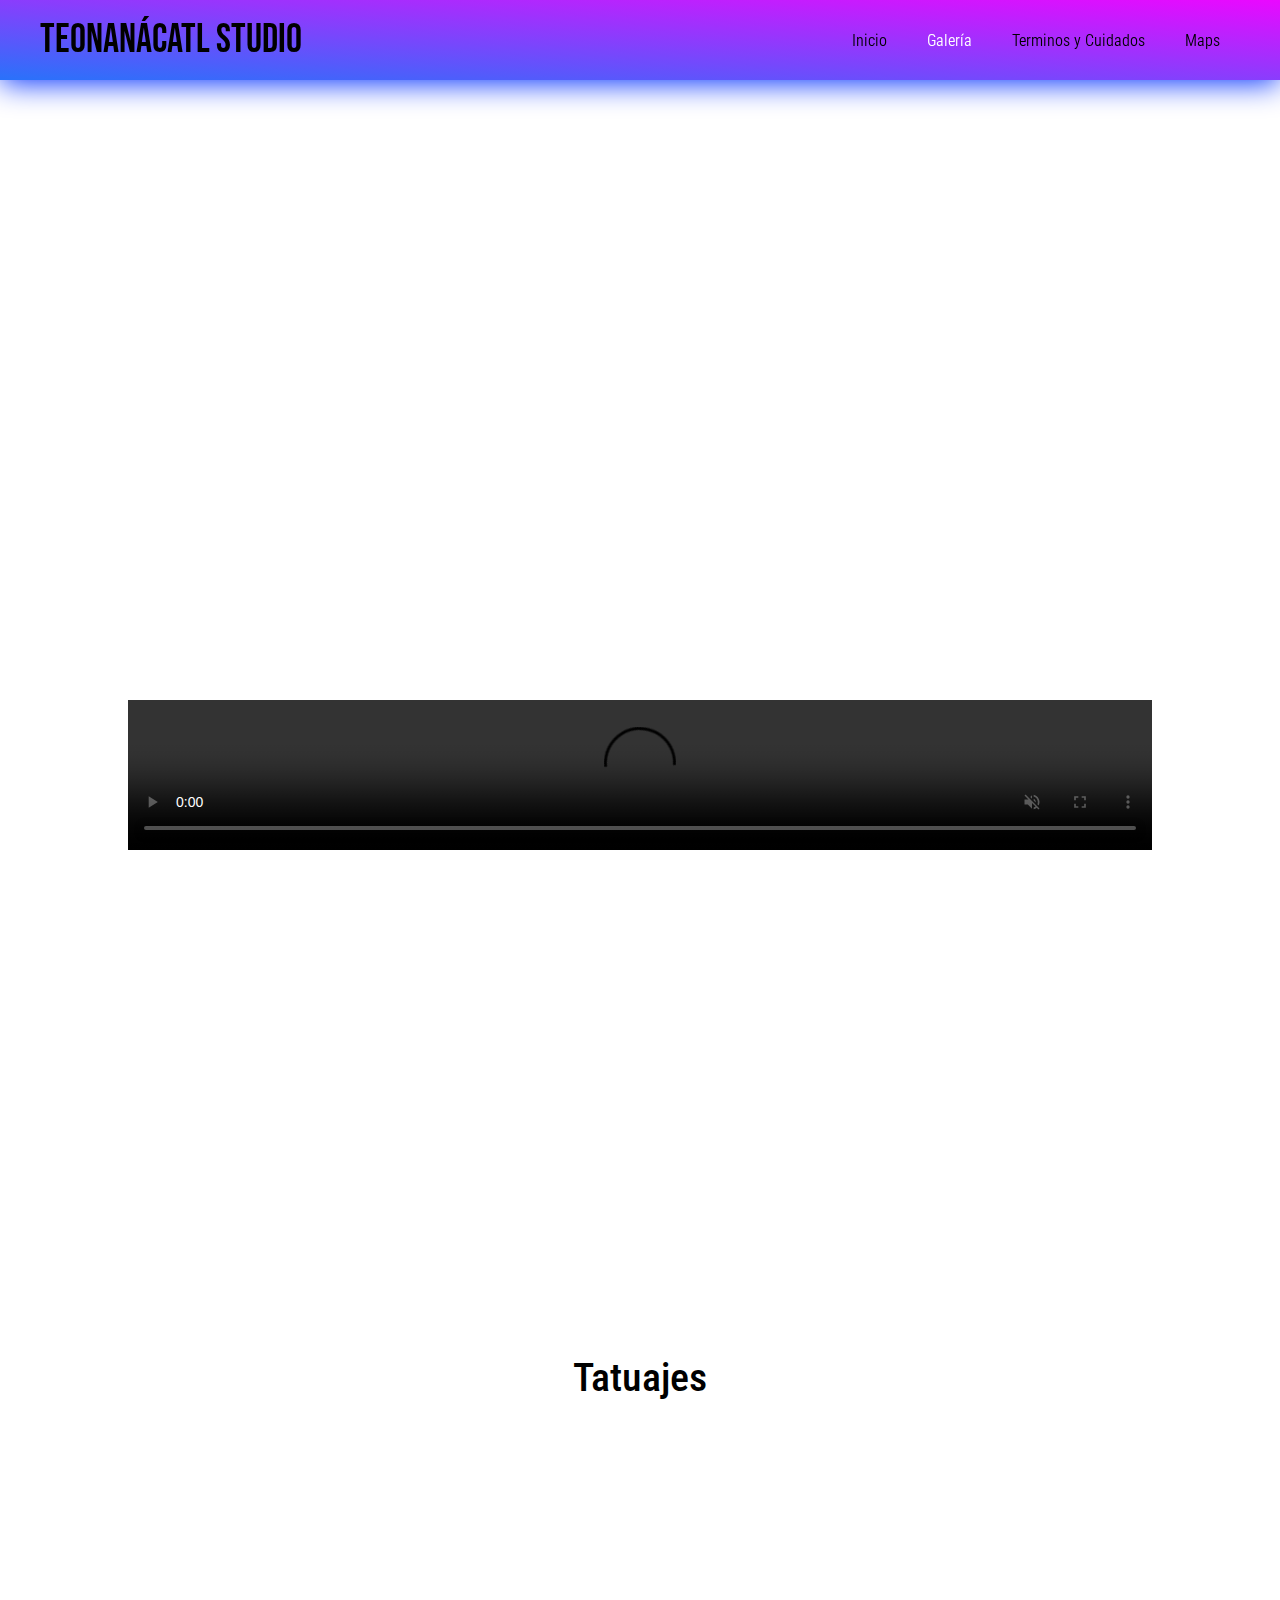
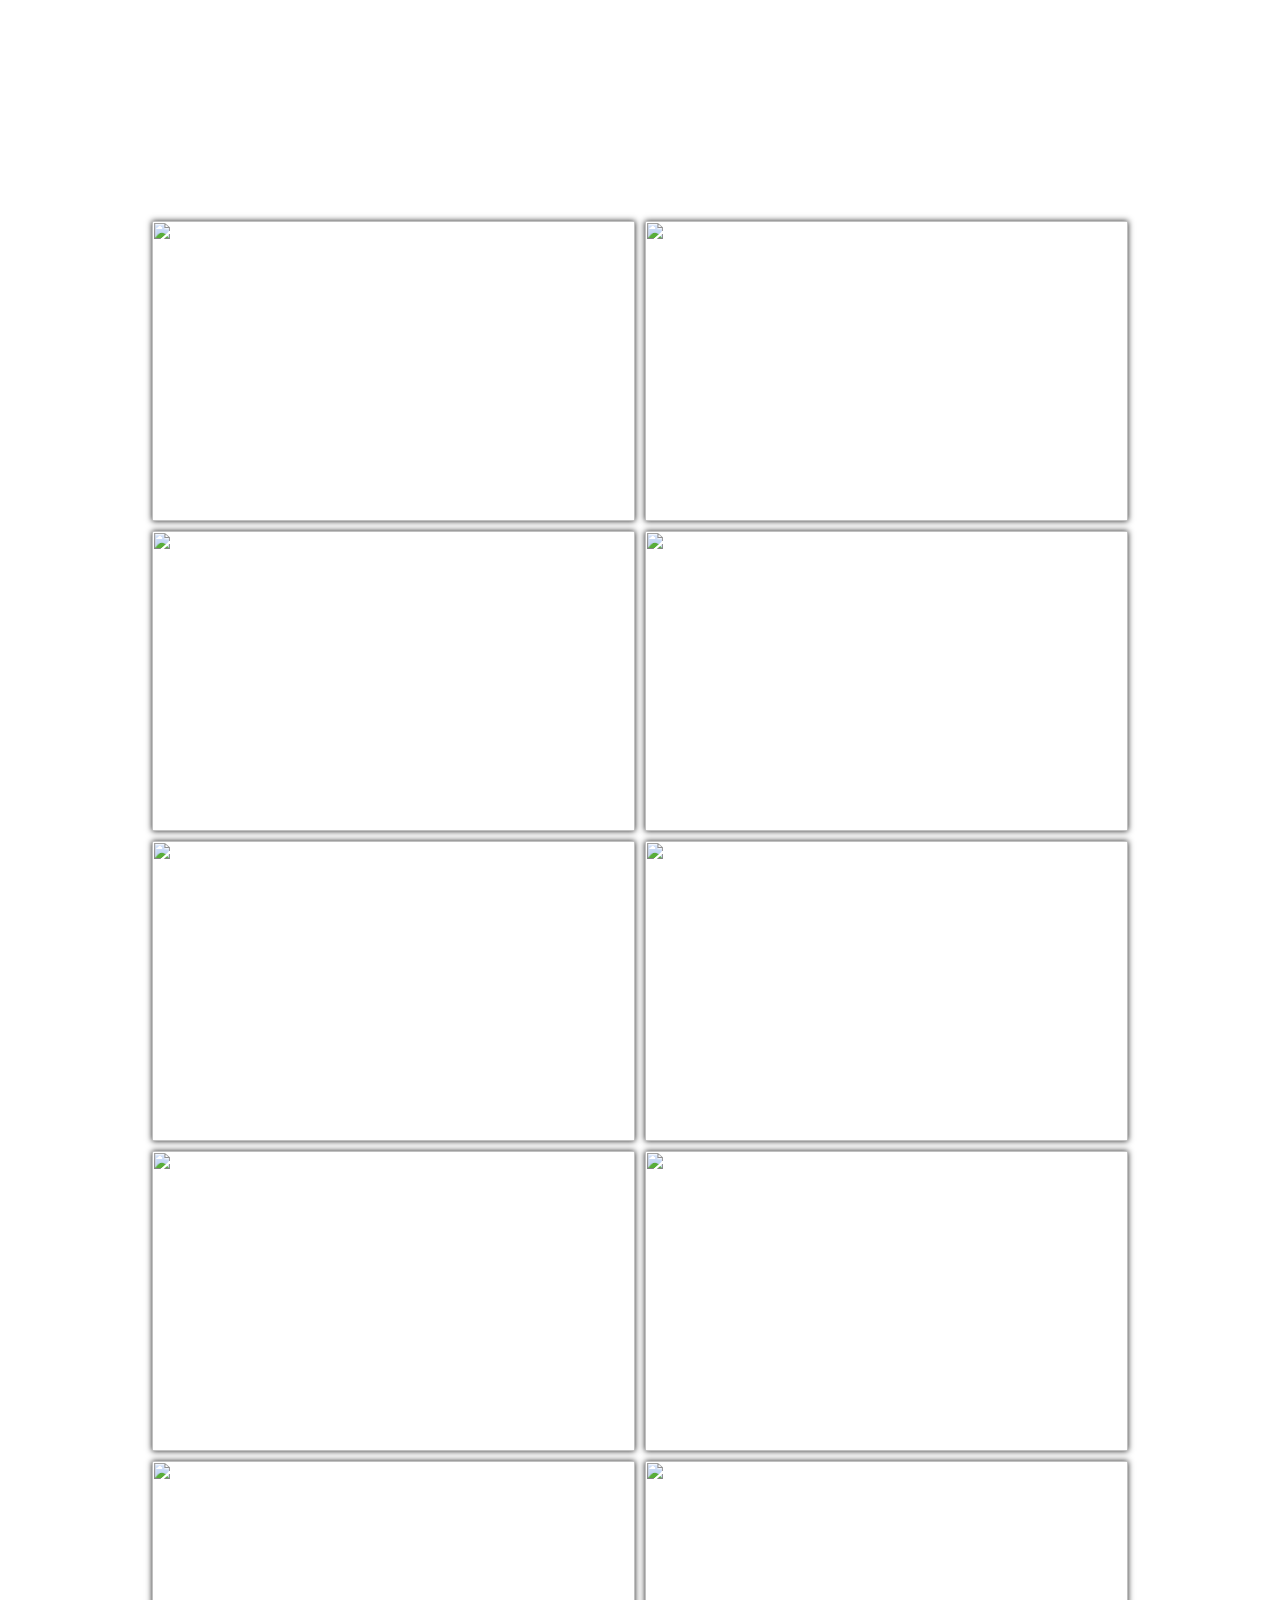
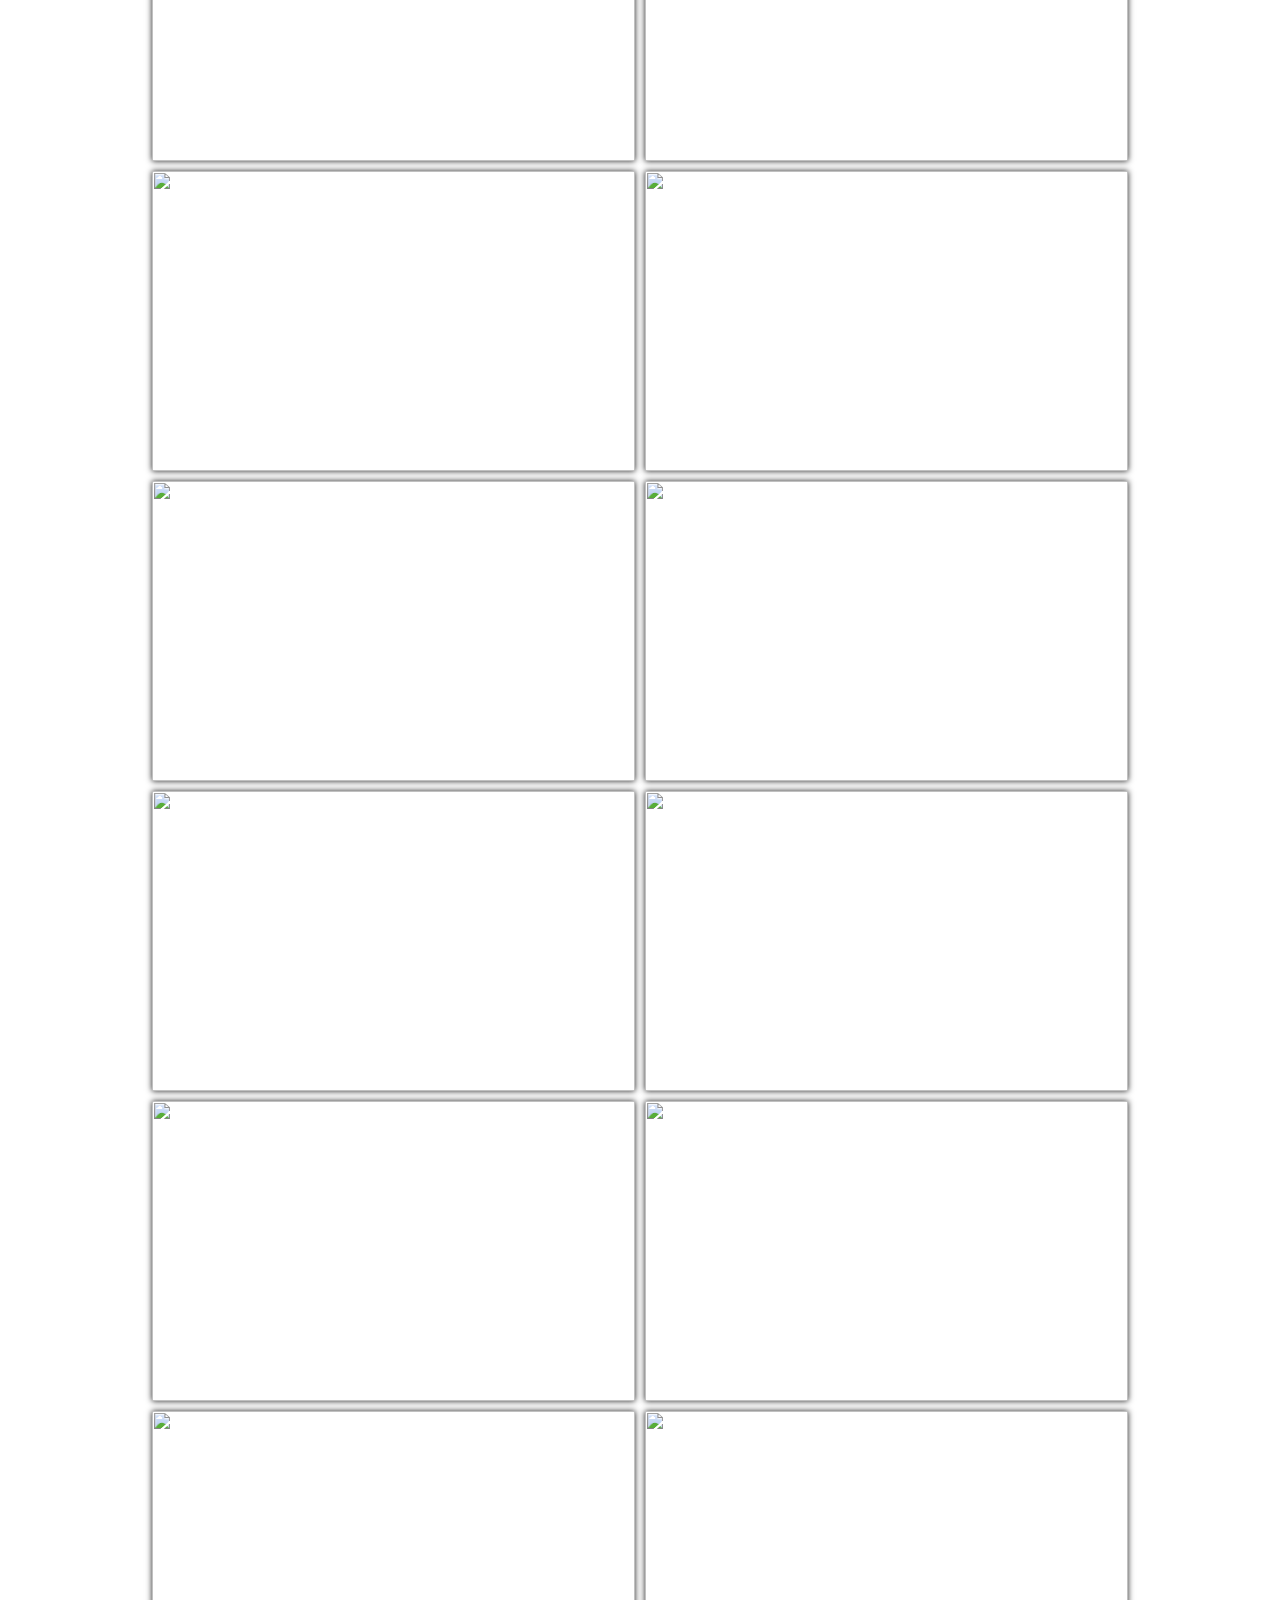
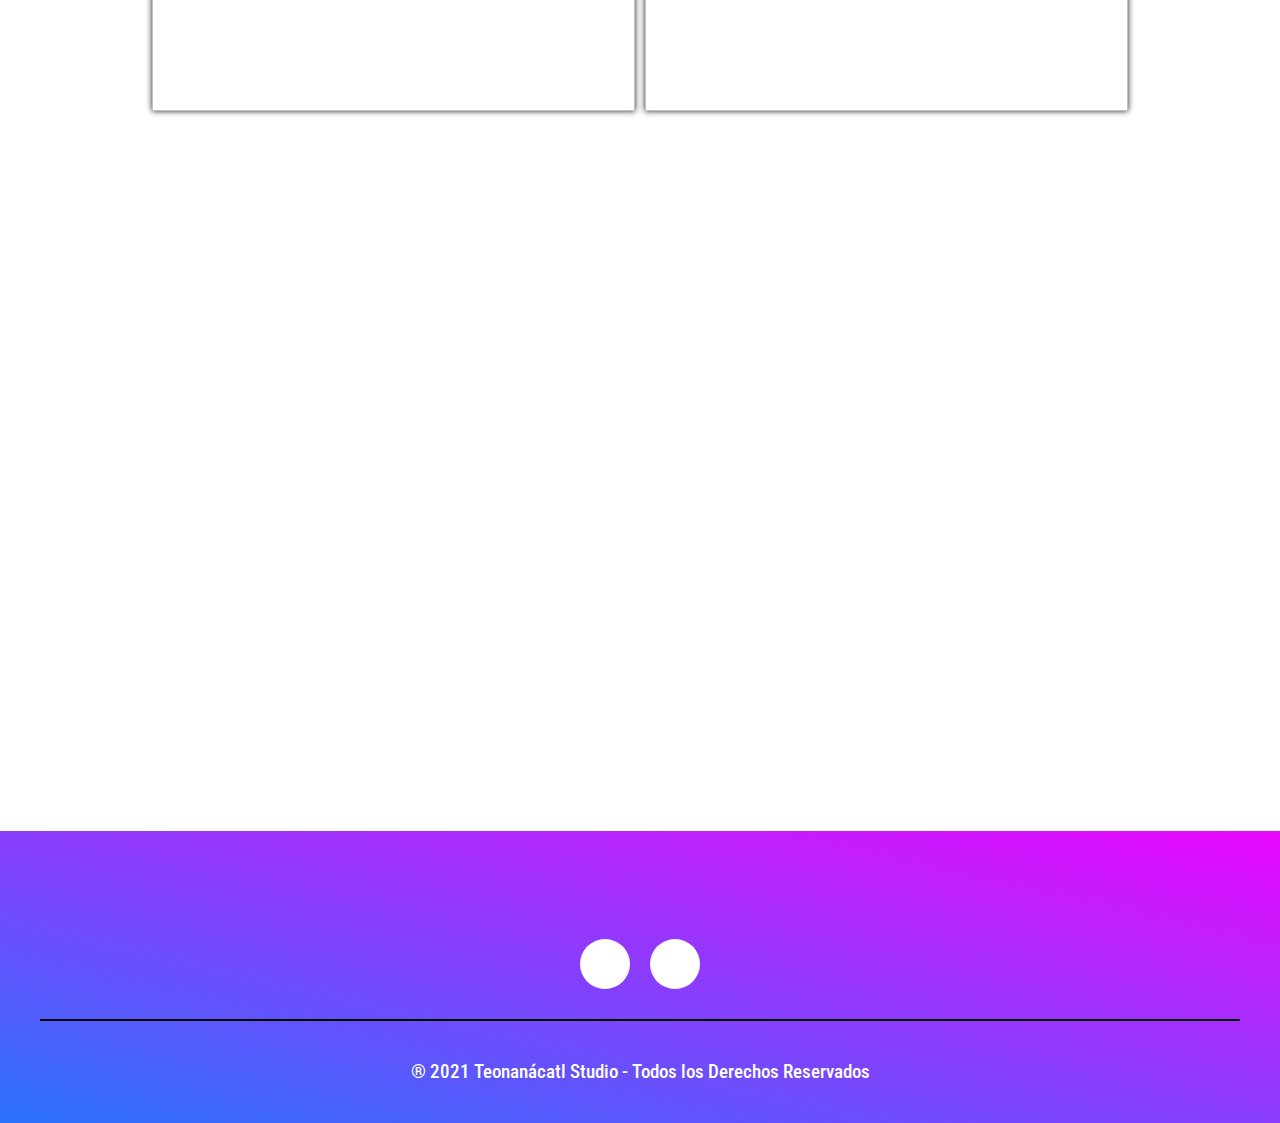
==== Galería.html @ 6868cfb7 "Add files via upload" ====
<!DOCTYPE html>
<html lang="es-mx">
<head>
    <meta charset="UTF-8">
    <meta http-equiv="X-UA-Compatible" content="IE=edge">
    <title>Galería & Procedimientos | Teonanácatl Studio</title>
    <meta name="viewport" content="width=device-width, user-scalable=no, initial-scale=1.0, maximum-scale=1.0, minimum-scale=1.0">
    <script src="https://kit.fontawesome.com/b86ec94b87.js" crossorigin="anonymous"></script>
    <link rel="stylesheet" href="stylesgalery.css">
    <link rel="shortcut icon" href="img/icono.png" type="image/x-icon">
</head>
<body>
<!---Header - menu-->
     <header> 
            
        <div class="header-content">
        
            <div class="logo">
                <a href="index.html"><h1>Teonanácatl Studio</h1></a>
            </div>
            
            <div class="menu">
                
                <nav>
                    <input type="checkbox" id="check">
                    <label for="check" class="checkbtn">
                        <i class="fas fa-bars"></i>
                    </label>                   
                    <ul>
                        <li class="menu-selected"><a href="index.html"> <i class="fas fa-home"></i>Inicio</a></li>
                        <li><a href="Galería.html" class="text-menu-selected"> <i class="far fa-images"></i>Galería</a></li>
                        <li><a href="Terminos.html"> <i class="far fa-newspaper"></i>Terminos y Cuidados</a></li>
                        <li><a href="https://www.google.com/maps/dir/?api=1&destination=19.387002%2C-99.2083389&fbclid=IwAR0-BwyJVuoUsV3H5qpjKBLoffNWiyGrTszZbCGhp0_-Br0TeuQm_73ORQM"> <i class="fas fa-map"></i>Maps</a></li>
                    </ul>    
                </nav>
            </div>
        
        </div>  

    </header>
<!--Portada - menu--> 
    <div class="container-cover">
        <div class="container-info-cover">
            <h2>Nuestros Trabajos</h2>
             <p>Podrás encontrar tatuajes y perforaciones hechos por nosotros, así como tambien vídeos de dichos procedimientos.</p>
        </div>
    </div>

<!--Galería-->
<section class="main">
    <div>
        <video autoplay controls loop muted>
           <source src="videos/Tatuajes Promo.mp4" type="video/mp4">
           Su navegador no puede reproducir este formato de video.
        </video>
    </div>
</section>

<!--Tatuajes-->
<div class="container-tattoo">  
<h2>Tatuajes</h2>
</div>
<section class="galería">
        <a href="#image1">
            <img src="img/tattoo1.jpg" alt="">
        </a>
        <a href="#image2">
            <img src="img/tattoo2.jpg" alt="">
        </a>
        <a href="#image3">
            <img src="img/tattoo3.jpg" alt="">
        </a>
        <a href="#image4">
            <img src="img/tattoo4.jpg" alt="">
        </a>
        <a href="#image5">
            <img src="img/tattoo5.jpg" alt="">
        </a>
        <a href="#image6">
            <img src="img/tattoo6.jpg" alt="">
        </a>
        <a href="#image7">
            <img src="img/tattoo7.jpg" alt="">
        </a>
        <a href="#image8">
            <img src="img/tattoo8.jpg" alt="">
        </a>
        <a href="#image9">
            <img src="img/tattoo9.jpg" alt="">
        </a>
        <a href="#image10">
            <img src="img/tattoo10.jpg" alt="">
        </a>
        <a href="#image11">
            <img src="img/tattoo11.jpg" alt="">
        </a>
        <a href="#image12">
            <img src="img/tattoo12.jpg" alt="">
        </a>
        <a href="#image13">
            <img src="img/tattoo13.jpg" alt="">
        </a>
        <a href="#image14">
            <img src="img/tattoo14.jpg" alt="">
        </a>
        <a href="#image15">
            <img src="img/tattoo15.jpg" alt="">
        </a>
        <a href="#image16">
            <img src="img/tattoo16.jpg" alt="">
        </a>
        <a href="#image17">
            <img src="img/tattoo17.jpg" alt="">
        </a>
        <a href="#image18">
            <img src="img/tattoo18.jpg" alt="">
        </a>
        <a href="#image19">
            <img src="img/tattoo19.jpg" alt="">
        </a>
        <a href="#image20">
            <img src="img/tattoo20.jpg" alt="">
        </a>
    </section>

    <article class="light-box" id="image1">
        <a href="#image20" class="next"><i class="fas fa-arrow-left"></i></a>
        <img src="img/tattoo1.jpg" alt="">
        <a href="#image2" class="next"><i class="fas fa-arrow-right"></i></a>
        <a href="#" class="close">x</a>
        <h2>Alejandro Carranza</h2>
    </article>

    <article class="light-box" id="image2">
        <a href="#image1" class="next"><i class="fas fa-arrow-left"></i></a>
        <img src="img/tattoo2.jpg" alt="">
        <a href="#image3" class="next"><i class="fas fa-arrow-right"></i></a>
        <a href="#" class="close">x</a>
        <h2>Alejandro Carranza</h2>
    </article>

    <article class="light-box" id="image3">
        <a href="#image2" class="next"><i class="fas fa-arrow-left"></i></a>
        <img src="img/tattoo3.jpg" alt="">
        <a href="#image4" class="next"><i class="fas fa-arrow-right"></i></a>
        <a href="#" class="close">x</a>
        <h2>Alejandro Carranza</h2>
    </article>

    <article class="light-box" id="image4">
        <a href="#image3" class="next"><i class="fas fa-arrow-left"></i></a>
        <img src="img/tattoo4.jpg" alt="">
        <a href="#image5" class="next"><i class="fas fa-arrow-right"></i></a>
        <a href="#" class="close">x</a>
        <h2>Monica Nieto</h2>
    </article>

    <article class="light-box" id="image5">
        <a href="#image4" class="next"><i class="fas fa-arrow-left"></i></a>
        <img src="img/tattoo5.jpg" alt="">
        <a href="#image6" class="next"><i class="fas fa-arrow-right"></i></a>
        <a href="#" class="close">x</a>
        <h2>Monica Nieto</h2>
    </article>

    <article class="light-box" id="image6">
        <a href="#image5" class="next"><i class="fas fa-arrow-left"></i></a>
        <img src="img/tattoo6.jpg" alt="">
        <a href="#image7" class="next"><i class="fas fa-arrow-right"></i></a>
        <a href="#" class="close">x</a>
        <h2>Monica Nieto</h2>
    </article>

    <article class="light-box" id="image7">
        <a href="#image6" class="next"><i class="fas fa-arrow-left"></i></a>
        <img src="img/tattoo7.jpg" alt="">
        <a href="#image8" class="next"><i class="fas fa-arrow-right"></i></a>
        <a href="#" class="close">x</a>
        <h2>Monica Nieto</h2>
    </article>

    <article class="light-box" id="image8">
        <a href="#image7" class="next"><i class="fas fa-arrow-left"></i></a>
        <img src="img/tattoo8.jpg" alt="">
        <a href="#image9" class="next"><i class="fas fa-arrow-right"></i></a>
        <a href="#" class="close">x</a>
        <h2>Alejandro Carranza</h2>
    </article>

    <article class="light-box" id="image9">
        <a href="#image8" class="next"><i class="fas fa-arrow-left"></i></a>
        <img src="img/tattoo9.jpg" alt="">
        <a href="#image10" class="next"><i class="fas fa-arrow-right"></i></a>
        <a href="#" class="close">x</a>
        <h2>Alejandro Carranza</h2>
    </article>
    
    <article class="light-box" id="image10">
        <a href="#image9" class="next"><i class="fas fa-arrow-left"></i></a>
        <img src="img/tattoo10.jpg" alt="">
        <a href="#image11" class="next"><i class="fas fa-arrow-right"></i></a>
        <a href="#" class="close">x</a>
        <h2>Alejandro Carranza</h2>
    </article>

    <article class="light-box" id="image11">
        <a href="#image10" class="next"><i class="fas fa-arrow-left"></i></a>
        <img src="img/tattoo11.jpg" alt="">
        <a href="#image12" class="next"><i class="fas fa-arrow-right"></i></a>
        <a href="#" class="close">x</a>
        <h2>Alejandro Carranza</h2>
    </article>

    <article class="light-box" id="image12">
        <a href="#image11" class="next"><i class="fas fa-arrow-left"></i></a>
        <img src="img/tattoo12.jpg" alt="">
        <a href="#image13" class="next"><i class="fas fa-arrow-right"></i></a>
        <a href="#" class="close">x</a>
        <h2>Alejandro Carranza</h2>
    </article>

    <article class="light-box" id="image13">
        <a href="#image12" class="next"><i class="fas fa-arrow-left"></i></a>
        <img src="img/tattoo13.jpg" alt="">
        <a href="#image14" class="next"><i class="fas fa-arrow-right"></i></a>
        <a href="#" class="close">x</a>
        <h2>Alejandro Carranza</h2>
    </article>

    <article class="light-box" id="image14">
        <a href="#image13" class="next"><i class="fas fa-arrow-left"></i></a>
        <img src="img/tattoo14.jpg" alt="">
        <a href="#image15" class="next"><i class="fas fa-arrow-right"></i></a>
        <a href="#" class="close">x</a>
        <h2>Alejandro Carranza</h2>
    </article>

    <article class="light-box" id="image15">
        <a href="#image14" class="next"><i class="fas fa-arrow-left"></i></a>
        <img src="img/tattoo15.jpg" alt="">
        <a href="#image16" class="next"><i class="fas fa-arrow-right"></i></a>
        <a href="#" class="close">x</a>
        <h2>Alejandro Carranza</h2>
    </article>

    <article class="light-box" id="image16">
        <a href="#image15" class="next"><i class="fas fa-arrow-left"></i></a>
        <img src="img/tattoo16.jpg" alt="">
        <a href="#image17" class="next"><i class="fas fa-arrow-right"></i></a>
        <a href="#" class="close">x</a>
        <h2>Alejandro Carranza</h2>
    </article>

    <article class="light-box" id="image17">
        <a href="#image16" class="next"><i class="fas fa-arrow-left"></i></a>
        <img src="img/tattoo17.jpg" alt="">
        <a href="#image18" class="next"><i class="fas fa-arrow-right"></i></a>
        <a href="#" class="close">x</a>
        <h2>Alejandro Carranza</h2>
    </article>

    <article class="light-box" id="image18">
        <a href="#image17" class="next"><i class="fas fa-arrow-left"></i></a>
        <img src="img/tattoo18.jpg" alt="">
        <a href="#image19" class="next"><i class="fas fa-arrow-right"></i></a>
        <a href="#" class="close">x</a>
        <h2>Alejandro Carranza</h2>
    </article>

    <article class="light-box" id="image19">
        <a href="#image18" class="next"><i class="fas fa-arrow-left"></i></a>
        <img src="img/tattoo19.jpg" alt="">
        <a href="#image20" class="next"><i class="fas fa-arrow-right"></i></a>
        <a href="#" class="close">x</a>
        <h2>Alejandro Carranza</h2>
    </article>

    <article class="light-box" id="image20">
        <a href="#image19" class="next"><i class="fas fa-arrow-left"></i></a>
        <img src="img/tattoo20.jpg" alt="">
        <a href="#image1" class="next"><i class="fas fa-arrow-right"></i></a>
        <a href="#" class="close">x</a>
        <h2>Alejandro Carranza</h2>
    </article>

<!--Perforaciones-->
    <div class="container-perforaciones">






</div>




    











<!--Footer-->
    <div class="container-footer">
         
        <footer>
             <div class="logo-footer">
                 <img src="img/icono.png" alt="">
             </div>
             <div class="pagos-footer">
                 <img src="img/visa.png" alt="">
                 <img src="img/mastercard.png" alt="">
                 <img src="img/american.png" alt="">
             </div>

             <div class="redes-footer">
                  <a href="https://www.facebook.com/teonanacatltattoostudio"><i class="fab fa-facebook icon-redes-footer"></i></a>
                  <a href="https://www.instagram.com/teonanacatl.tattoo/?utm_source=qr"><i class="fab fa-instagram icon-redes-footer"></i></a>
             </div>
             
             <hr>
             <h3>® 2021 Teonanácatl Studio - Todos los Derechos Reservados</h3>

        </footer>
</body>
</html>
---- stylesgalery.css ----
@import url('https://fonts.googleapis.com/css2?family=Roboto+Condensed:wght@300&display=swap');
@import url('https://fonts.googleapis.com/css2?family=Bebas+Neue&display=swap');


h1{
  font-family: 'Bebas Neue'; 
  font-size: 250%; 
  text-align: justify left;
  color: rgb(0, 0, 0);
  font-weight: 400;
}

*{
    margin: 0;
    padding: 0%;
    box-sizing: border-box;
    text-decoration: none;
    font-family: 'Roboto Condensed', sans-serif;
}

header{
    position: fixed;
    top: 0%;
    left: 0%;
    width: 100%;
    height: 80px;
    background: linear-gradient(to top right, rgb(41, 114, 250), rgb(234, 8, 255));
    box-shadow: 0 4px 30px -1px rgb(0, 47, 255);
    z-index: 2;
}


.header-content{
  max-width: 1200px;
  margin: auto;
  display: flex;
  justify-content: space-between;
}

.logo{
  height: 80px;
  display: flex;
  justify-content: center;
  align-items: center;
}

.menu{
  height: 80px; 
}

.menu nav{
  height: 100%;
}

.menu nav ul{
  height: 100%;
  display: flex;
  list-style: none;
}

.menu nav ul li{
  height: 100%;
  margin: 0px 20px;
  display: flex;
  justify-content: center;
  align-items: center;
  position: relative;
}


.menu-selected:before{
  content:´´;
  width: 100%;
  height: 4px;
  background:rgb(65, 7, 226);
  position: absolute;
  top: 0;
  left: 0;
}

.menu nav ul li a{
  color:#000000;
  transition: color 200ms;
  font-family:'Roboto Condensed'sans-serif ;
  font-weight: 350; 
}

.menu nav ul li a:hover{
  color: rgb(165, 165, 165);
}

.menu .text-menu-selected{
  color:rgb(255, 255, 255);
}

.menu nav ul li a i{
  display: none;
}

.checkbtn{
  font-size: 20px;
  color: #000000;
  float: right;
  line-height: 80px;
  margin-right: 40px;
  cursor: pointer;
  display: none;
}

#check{
  display: none;
}



/*Portada*/

.container-cover{
  width: 100%;
  height: 500px; ;
  position: relative;
  top: 80px;
  background-image:url(img/tatuando.jpg);
  background-position: center;
  background-size: cover;
  background-repeat: no-repeat;
}

.container-cover:before{
 content:´´;
  width: 100%;
  height: 100%;
  position: absolute;
  top: 0;
  left: 0;
}

.container-info-cover{
  max-width: 800px;
  height: 500px;
  margin: auto;
  text-align: center;
  display: flex;
  flex-direction: column;
  justify-content: center;
  align-items: center;
}
.container-info-cover h2{
  font-size: 250%;
  font-weight: 450;
  color: white;
  margin-bottom: 20px;
  font-family: 'Roboto Condensed', sans-serif;
  justify-content: center;
}

.container-info-cover p{
  color:#fff;
  font-size: 20px;
  font-weight: 300;
  font-family: 'Roboto Condensed', sans-serif;
}


/*Galeria*/

.container-tattoo h2{
  margin-top: 500px;
  margin-bottom: 300px;
  font-weight: 500;
  font-size: 40px;
  text-align:center;
  text-justify: center;
}
.main{
  width: 80%;
  margin: auto;
}

video{
  width: 100%;
  margin-top: 200px;
}

.galería{
  display: grid;
  grid-template-columns: repeat(auto-fit, minmax(350px, 1fr));
  width: 95%;
  margin: auto;
  grid-gap: 10px;
  padding: 120px ;
  overflow: hidden;
}


.galería img{
  width: 100%;
  vertical-align: top;
  height: 300px;
  object-fit: cover;
  transition: transform 0.5s;
}


.galería > a{
  display: block;
  position: relative;
  overflow: hidden;
  box-shadow: 0 0 6px rgba(0, 0, 0, 0.87);
}

.galería a:hover img{
 filter: blur(5px);
 transform: rotate(10deg) scale(1.3);
}

.light-box{
  position: fixed;
  top: 0;
  left: 0;
  background: rgba(0, 0, 0, 0.753);
  transition: transform .3s ease-in-out;
  width: 100%;
  height: 100vh;
  z-index: 1000;
  display: flex;
  justify-content: center;
  align-items: center;
  transform: scale(0);
}

.light-box img{
  size: 100vh;
  max-height: 100%;
  
}

.light-box h2{
  text-align: center;
  color: #fff;
  text-justify: center;
  font-weight: 50;
  margin-top: 550px;
}
.light-box:target{
  transform: scale(1);
}

.close{
  display: block;
  position: absolute;
  top: 40px;
  right: 40px;
  background: red;
  color: #fff;
  text-decoration: none;
  width: 40px;
  height: 40px;
  text-align: center;
  line-height: 40px;
  border-radius: 60%;
}

.next{
  display: block;
  background:black;
  color: #fff;
  height: 30px;
  width: 30px;
  line-height: 30px;
  text-decoration: none;
  text-align: center; 
}

@media screen and (max-width:400px){
  .galería{
       grid-template-columns: repeat(auto-fit, minmax(200px, 1fr));
  }
}

.close{
  top: 20px;
  right: 20px;
}

/*Footer*/

.container-footer{
  width:100%;
  padding:40px 0;
  background: linear-gradient(to top right, rgb(41, 114, 250), rgb(234, 8, 255));
  margin-top: 600px;
}

.container-footer footer{
  max-width: 1200px;
  margin: auto;
}

.container-footer footer .logo-footer{
  text-align: center; 
}

.container-footer footer .logo-footer img{
  width: 100px;
}

.container-footer footer .pagos-footer{
  text-align: center; 
}


.container-footer footer .pagos-footer img{
  width: 100px;
  justify-content: center;
  align-items: center; 
}


.container-footer footer .redes-footer{
  display: flex;
  justify-content: center;
  margin-top: 20px;
}

.container-footer footer .redes-footer .icon-redes-footer{
  font-size: 30px;
  margin: 10px;
  background: rgb(255, 255, 255);
  width: 50px;
  height: 50px;
  display: flex;
  justify-content: center;
  align-items: center;
  border-radius: 100%;
  color: #000000;
}

footer .redes-footer .fa-facebook:hover{
  background: #41579A;
  color: #fff;
}

footer .redes-footer .fa-instagram:hover{
  background: linear-gradient(to top right, #FCDE30, #E9712A, #D2313B, #AE4198, #7540A1, #5443A8);
  color: #fff;
}

.container-footer footer hr{
  margin-top: 20px;
  border: none;
  height: 2px;
  background: rgb(0, 0, 0);
}

.container-footer h3{
  text-align: center;
  margin-top: 40px;
  color: #fff;
  font-weight: 500;
}









/* Responsive Design*/
@media screen and (max-width: 1220px){

  .header-content,
  .container-footer footer{
    width: 100%;
    padding: 0 20px;
    font-size: 10px;
    
  }
  
  section{
    padding: 0px; 
    width: 100%;
  }
  
  section article h2{
    width: 100%;
    font-size: 30px;
  }
  
  section article p{
    width: 100%;
    font-size: 25px;
  }
  
  section article ul li{
    width: 100%;
    font-size: 20px;
  }
  
  section article .button{
    width: 100%;
    font-size: 20px;
  }
  
  }
  
  
  
  @media screen and (max-width: 800px){
  section{
    padding: 0px; 
    width: 100%;
  }
    
  section article h2{
    width: 100%;
    font-size: 30px;
  }
    
  section article p{
    width: 100%;
    font-size: 20px;
  }
   
  section article ul li{
    width: 100%;
    font-size: 20px;
  }
  
  }
  
  
  @media screen and (max-width: 759px){
  
  section{
    padding: 0px; 
    width: 100%;
  }
  
  section article h2{
    width: 100%;
    font-size: 30px;
  }
  
  section article p{
    width: 100%;
    font-size: 20px;
  }
    
  section article ul li{
    width: 100%;
    font-size: 20px;
  }
  
  .checkbtn{
    display: block;
  }

.menu ul{
  position: fixed;
  width: 60%;
  height: 100vh;
  background: linear-gradient(to top right, rgba(41, 114, 250, 0.700), rgb(234, 8, 255, 0.700));
  top: 80px;
  left: -100%;
  text-align: center;
  transition: all 0.5s;
}
  
.menu nav ul{
  flex-direction: column;
}

.menu nav ul li{
  max-width: 200px;
  height: 50px;
  justify-content: flex-start;

}

.menu nav ul li a{
  margin-top: 80px;
  color: rgb(0, 0, 0);
  font-size: 20px;
  margin-bottom: 40px;
  font-weight: 800;
}

.menu nav ul li a i{
  width: 20px;
  display: inline-block;
  margin-right: 10px;
  color: rgb(0, 0, 0);
}

.menu li a:hover, li a.active{
  background: none;
  color: red;
}

#check:checked ~ ul{
  left: 0;

}



}
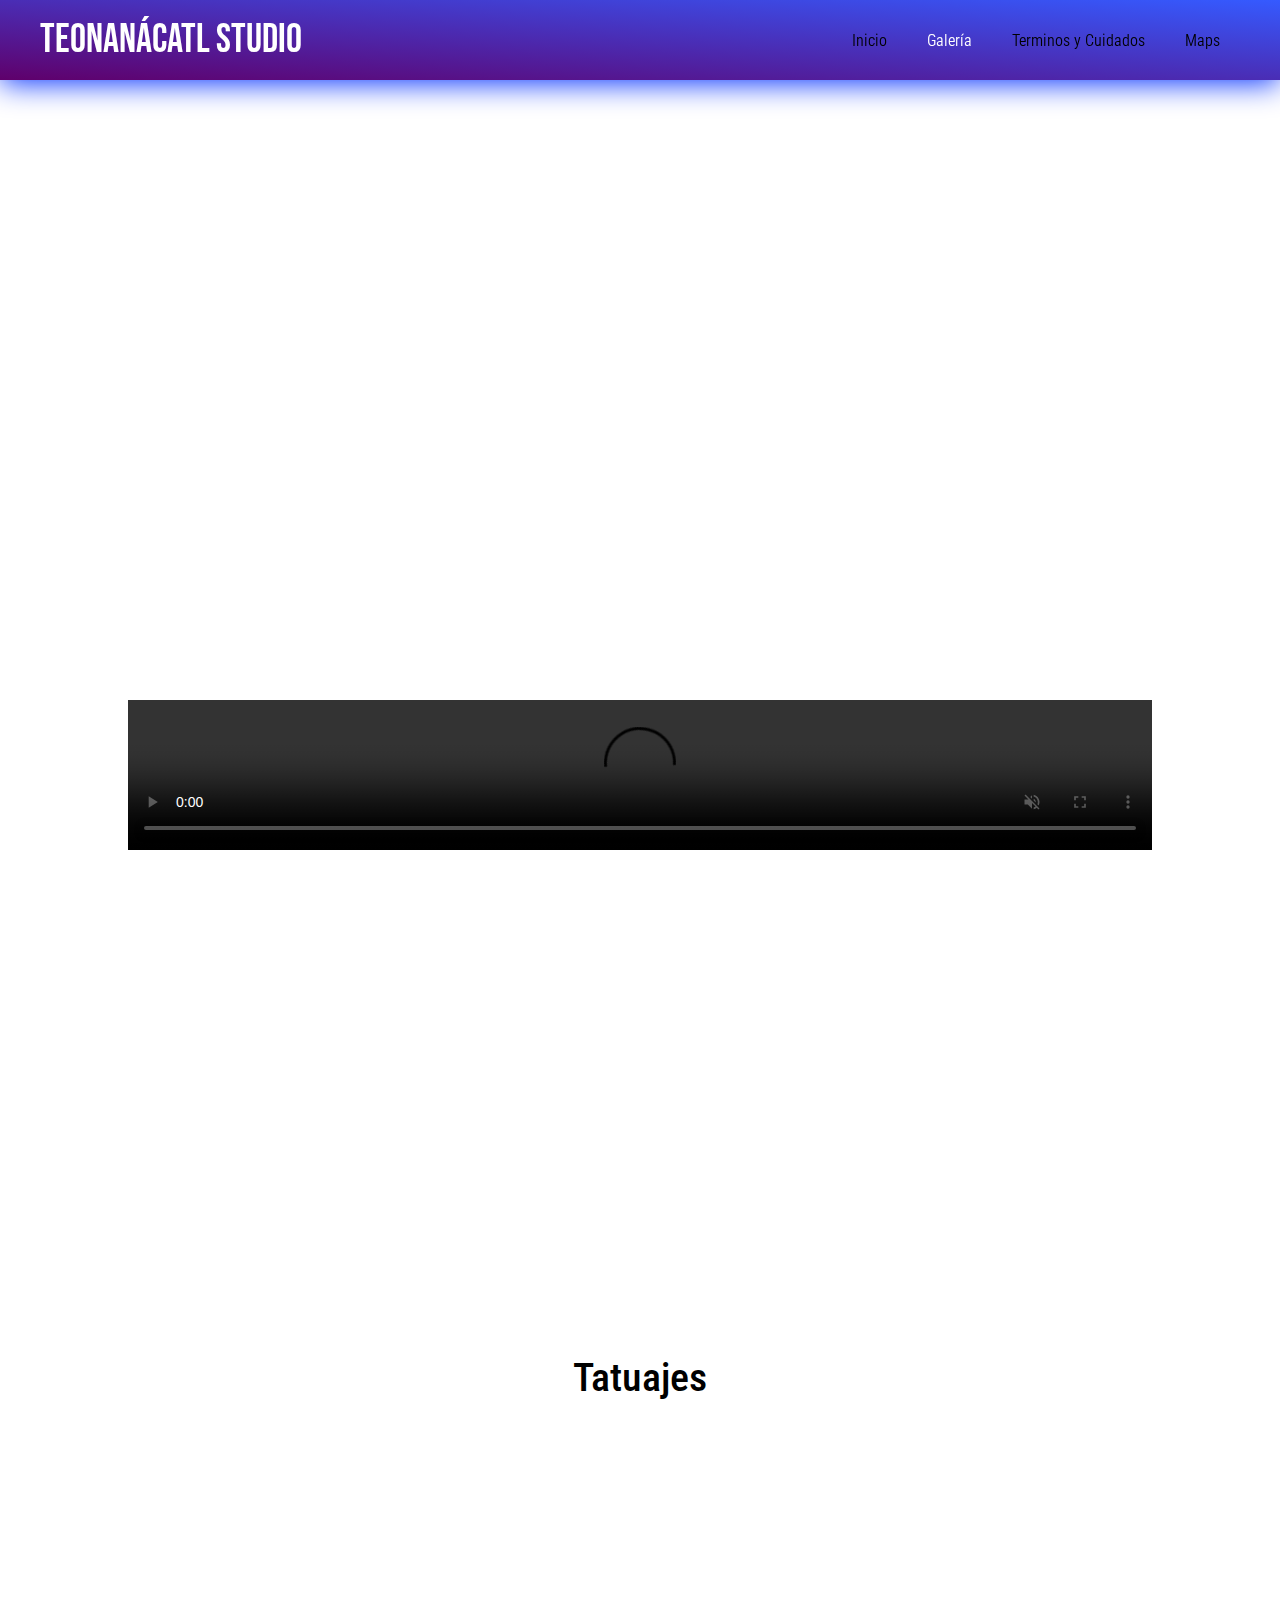
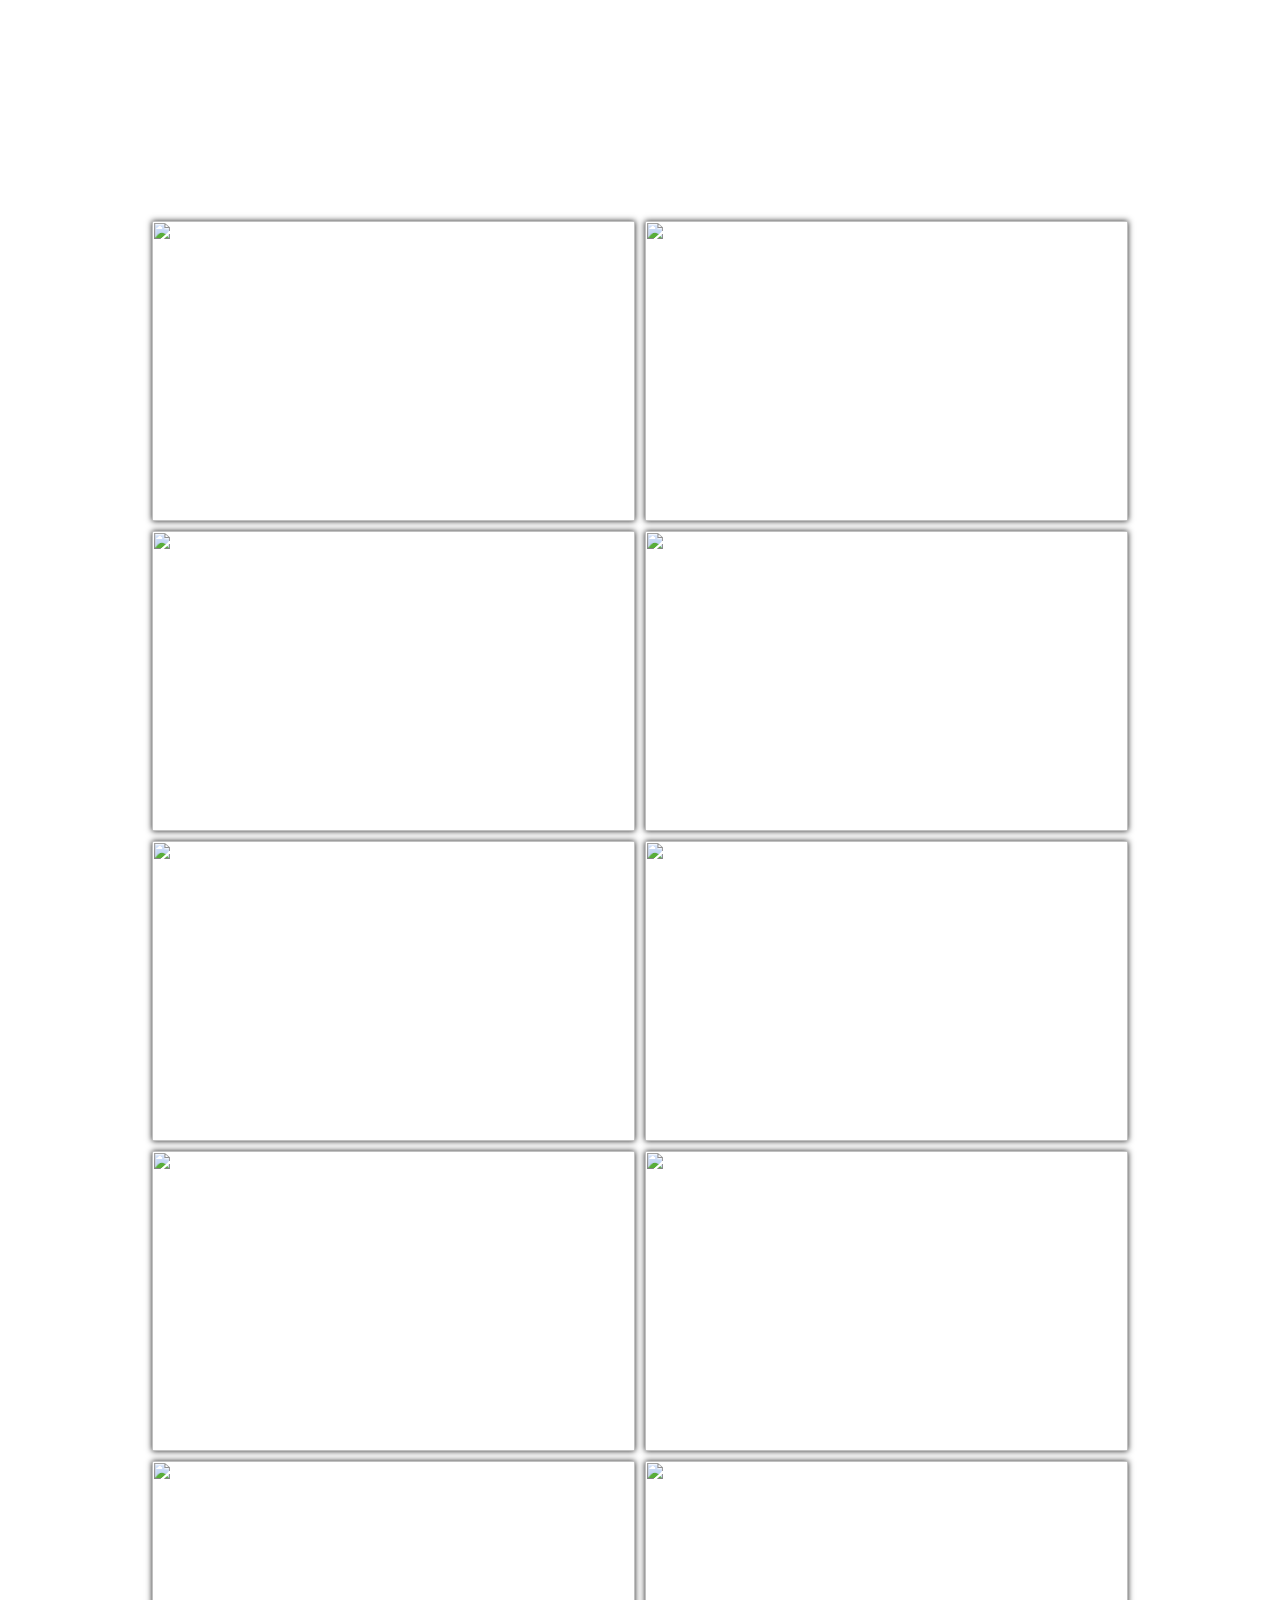
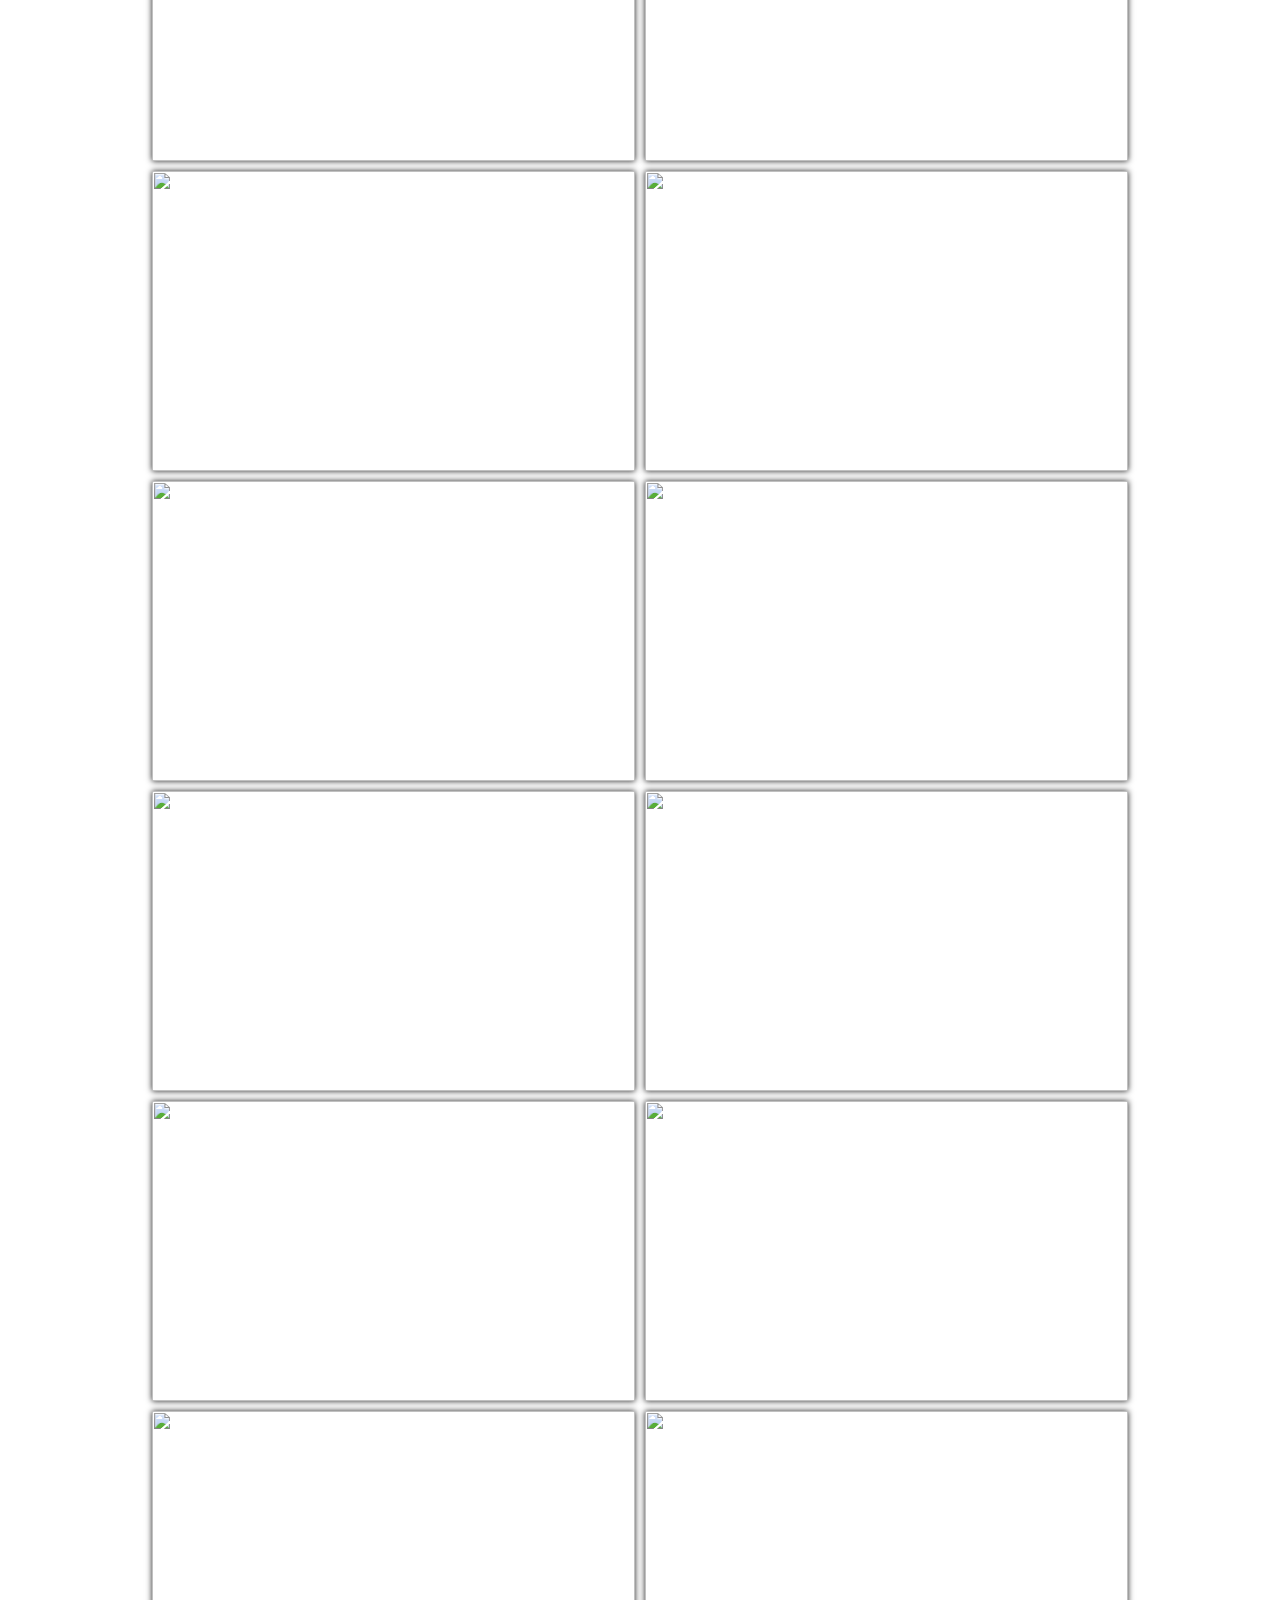
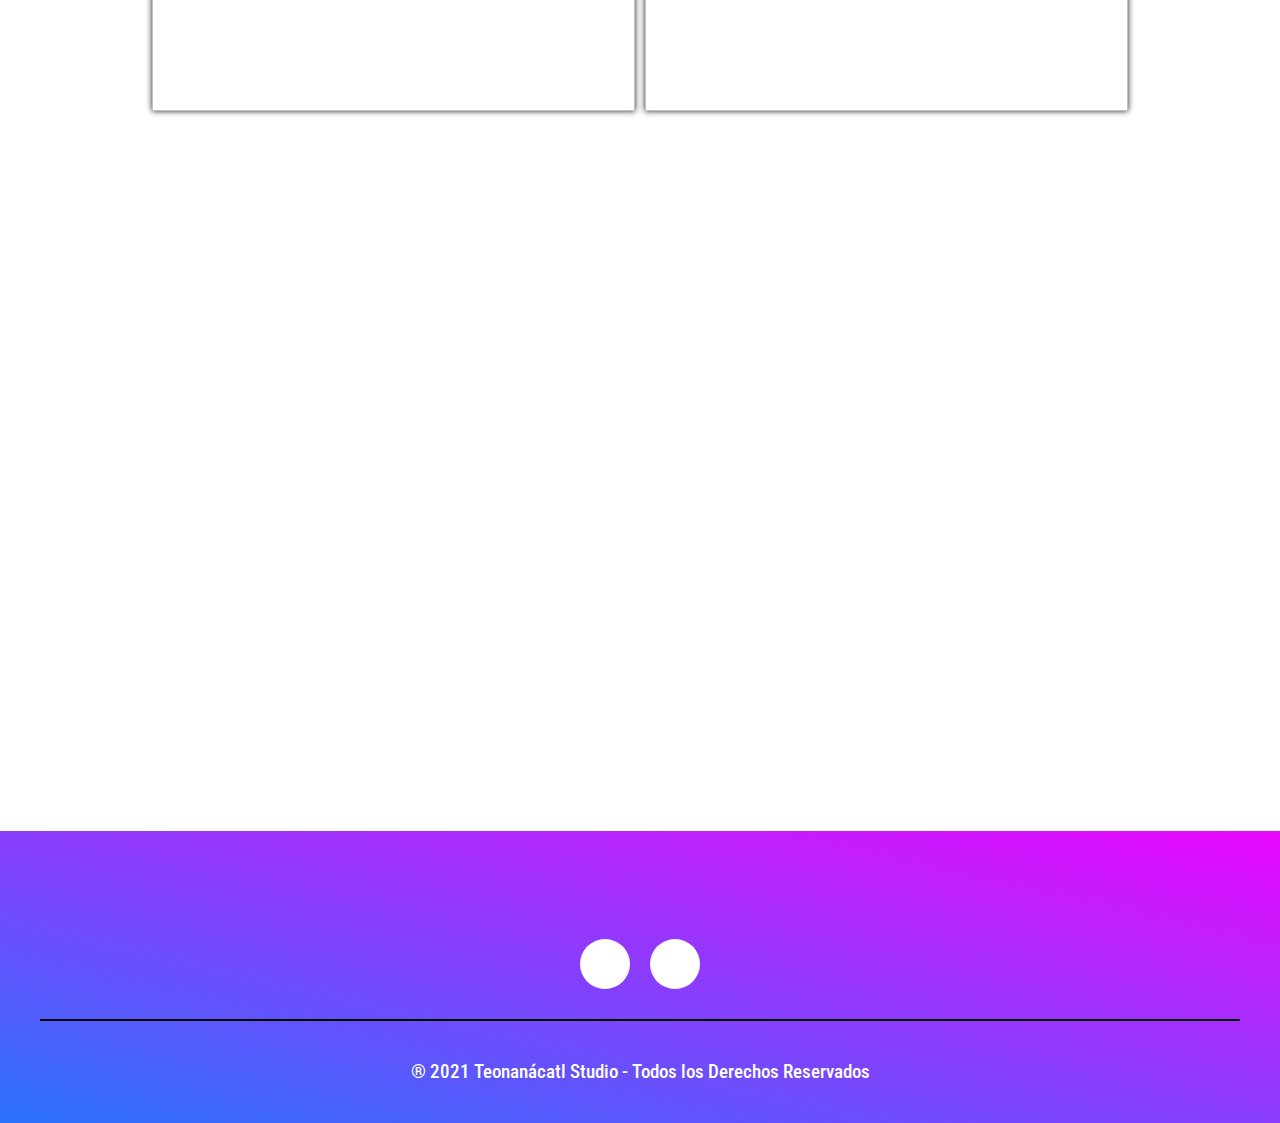
==== commit c4b6bc03: "Add files via upload" ====
--- a/Galería.html
+++ b/Galería.html
@@ -284,14 +284,15 @@
     </article>
 
 <!--Perforaciones-->
-    <div class="container-perforaciones">
-
-
-
-
-
-
-</div>
+   
+   <div class="container-perforaciones">
+
+
+
+
+
+
+   </div>
 
 
 
--- a/stylesgalery.css
+++ b/stylesgalery.css
@@ -6,7 +6,7 @@
   font-family: 'Bebas Neue'; 
   font-size: 250%; 
   text-align: justify left;
-  color: rgb(0, 0, 0);
+  color: rgb(255, 255, 255);
   font-weight: 400;
 }
 
@@ -24,7 +24,7 @@
     left: 0%;
     width: 100%;
     height: 80px;
-    background: linear-gradient(to top right, rgb(41, 114, 250), rgb(234, 8, 255));
+    background: linear-gradient(to top right, rgb(95, 0, 107), rgb(53, 90, 255));
     box-shadow: 0 4px 30px -1px rgb(0, 47, 255);
     z-index: 2;
 }
@@ -99,10 +99,10 @@
 
 .checkbtn{
   font-size: 20px;
-  color: #000000;
+  color: #ffffff;
   float: right;
   line-height: 80px;
-  margin-right: 40px;
+  margin-right: 20px;
   cursor: pointer;
   display: none;
 }
@@ -371,92 +371,401 @@
 /* Responsive Design*/
 @media screen and (max-width: 1220px){
 
-  .header-content,
-  .container-footer footer{
-    width: 100%;
-    padding: 0 20px;
-    font-size: 10px;
+.header-content,
+.container-footer footer{
+  width: 100%;
+  padding: 0 20px;
+  font-size: 10px;
     
-  }
-  
-  section{
-    padding: 0px; 
-    width: 100%;
-  }
-  
-  section article h2{
-    width: 100%;
-    font-size: 30px;
-  }
-  
-  section article p{
-    width: 100%;
-    font-size: 25px;
-  }
-  
-  section article ul li{
-    width: 100%;
-    font-size: 20px;
-  }
-  
-  section article .button{
-    width: 100%;
-    font-size: 20px;
-  }
-  
-  }
-  
-  
-  
-  @media screen and (max-width: 800px){
-  section{
-    padding: 0px; 
-    width: 100%;
-  }
+}
+  
+section{
+  padding: 0px; 
+  width: 100%;
+}
+
+.galería{
+  display: grid;
+  grid-template-columns: repeat(auto-fit, minmax(350px, 1fr));
+  width: 95%;
+  margin: auto;
+  grid-gap: 10px;
+  padding: 40px ;
+  overflow: hidden;
+}
+
+.galería img{
+  width: 100%;
+  vertical-align: top;
+  height: 250px;
+  object-fit: cover;
+  transition: transform 0.5s;
+}
+
+
+.galería > a{
+  display: block;
+  position: relative;
+  overflow: hidden;
+  box-shadow: 0 0 6px rgba(0, 0, 0, 0.87);
+}
+
+.galería a:hover img{
+ filter: blur(5px);
+ transform: rotate(10deg) scale(1.3);
+}
+
+.light-box{
+  position: fixed;
+  top: 0;
+  left: 0;
+  background: rgba(0, 0, 0, 0.753);
+  transition: transform .3s ease-in-out;
+  width: 100%;
+  height: 100vh;
+  z-index: 1000;
+  display: flex;
+  justify-content: center;
+  align-items: center;
+  transform: scale(0);
+}
+
+.light-box img{
+  width: 60vh;
+  justify-content: center;
+  align-items: center; 
+}
+
+.light-box h2{
+  text-align: center;
+  color: #fff;
+  position: absolute;
+  text-justify: center;
+  font-size: 20px;
+  font-weight: 50;
+  margin-top: 550px;
+  align-items: center;
+  padding-right: 0%;
+}
+
+.light-box:target{
+  transform: scale(1);
+}
+
+.close{
+  display: block;
+  position: absolute;
+  top: 30px;
+  right: 30px;
+  background: red;
+  color: rgb(255, 255, 255);
+  text-decoration: none;
+  width: 30px;
+  height: 30px;
+  text-align: center;
+  font-size: 18px;
+  line-height: 30px;
+  border-radius: 100%;
+  margin-right: 20px;
+  margin-top: 20px;
+}
+
+.next{
+  display: block;
+  background:black;
+  color: rgb(255, 255, 255);
+  height: 30px;
+  width: 30px;
+  line-height: 30px;
+  text-decoration: none;
+  text-align: center;
+}
+
+.close{
+  top: 20px;
+  right: 20px;
+}
+
+section article h2{
+  width: 100%;
+  font-size: 30px;
+}
+  
+section article p{
+  width: 100%;
+  font-size: 25px;
+}
+  
+section article ul li{
+  width: 100%;
+  font-size: 20px;
+}
+  
+section article .button{
+  width: 100%;
+  font-size: 20px;
+}
+  
+}
+  
+  
+  
+@media screen and (max-width: 800px){
+section{
+  padding: 0px; 
+  width: 100%;
+}
+   
+.galería{
+  display: grid;
+  grid-template-columns: repeat(auto-fit, minmax(350px, 1fr));
+  width: 95%;
+  margin: auto;
+  grid-gap: 10px;
+  padding: 40px ;
+  overflow: hidden;
+}
+
+.galería img{
+  width: 100%;
+  vertical-align: top;
+  height: 250px;
+  object-fit: cover;
+  transition: transform 0.5s;
+}
+
+
+.galería > a{
+  display: block;
+  position: relative;
+  overflow: hidden;
+  box-shadow: 0 0 6px rgba(0, 0, 0, 0.87);
+}
+
+.galería a:hover img{
+ filter: blur(5px);
+ transform: rotate(10deg) scale(1.3);
+}
+
+.light-box{
+  position: fixed;
+  top: 0;
+  left: 0;
+  background: rgba(0, 0, 0, 0.753);
+  transition: transform .3s ease-in-out;
+  width: 100%;
+  height: 100vh;
+  z-index: 1000;
+  display: flex;
+  justify-content: center;
+  align-items: center;
+  transform: scale(0);
+}
+
+.light-box img{
+  width: 60vh;
+  justify-content: center;
+  align-items: center; 
+}
+
+.light-box h2{
+  text-align: center;
+  color: #fff;
+  position: absolute;
+  text-justify: center;
+  font-size: 20px;
+  font-weight: 50;
+  margin-top: 550px;
+  align-items: center;
+  padding-right: 0%;
+}
+
+.light-box:target{
+  transform: scale(1);
+}
+
+.close{
+  display: block;
+  position: absolute;
+  top: 30px;
+  right: 30px;
+  background: red;
+  color: rgb(255, 255, 255);
+  text-decoration: none;
+  width: 30px;
+  height: 30px;
+  text-align: center;
+  font-size: 18px;
+  line-height: 30px;
+  border-radius: 100%;
+  margin-right: 20px;
+  margin-top: 20px;
+}
+
+.next{
+  display: block;
+  background:black;
+  color: rgb(255, 255, 255);
+  height: 30px;
+  width: 30px;
+  line-height: 30px;
+  text-decoration: none;
+  text-align: center;
+}
+
+.close{
+  top: 20px;
+  right: 20px;
+}
+
+
+section article h2{
+  width: 100%;
+  font-size: 30px;
+}
     
-  section article h2{
-    width: 100%;
-    font-size: 30px;
-  }
+section article p{
+  width: 100%;
+  font-size: 20px;
+}
+   
+section article ul li{
+  width: 100%;
+  font-size: 20px;
+}
+  
+}
+  
+  
+@media screen and (max-width: 759px){
+ 
+section{
+  padding: 0px; 
+  width: 100%;
+}
+  
+.galería{
+  display: grid;
+  grid-template-columns: repeat(auto-fit, minmax(350px, 1fr));
+  width: 95%;
+  margin: auto;
+  grid-gap: 10px;
+  padding: 40px ;
+  overflow: hidden;
+}
+
+.galería img{
+  width: 100%;
+  vertical-align: top;
+  height: 250px;
+  object-fit: cover;
+  transition: transform 0.5s;
+}
+
+
+.galería > a{
+  display: block;
+  position: relative;
+  overflow: hidden;
+  box-shadow: 0 0 6px rgba(0, 0, 0, 0.87);
+}
+
+.galería a:hover img{
+ filter: blur(5px);
+ transform: rotate(10deg) scale(1.3);
+}
+
+.light-box{
+  position: fixed;
+  top: 0;
+  left: 0;
+  background: rgba(0, 0, 0, 0.753);
+  transition: transform .3s ease-in-out;
+  width: 100%;
+  height: 100vh;
+  z-index: 1000;
+  display: flex;
+  justify-content: center;
+  align-items: center;
+  transform: scale(0);
+}
+
+.light-box img{
+  width: 60vh;
+  justify-content: center;
+  align-items: center; 
+}
+
+.light-box h2{
+  text-align: center;
+  color: #fff;
+  position: absolute;
+  text-justify: center;
+  font-size: 20px;
+  font-weight: 50;
+  margin-top: 550px;
+  align-items: center;
+  padding-right: 0%;
+}
+
+.light-box:target{
+  transform: scale(1);
+}
+
+.close{
+  display: block;
+  position: absolute;
+  top: 30px;
+  right: 30px;
+  background: red;
+  color: rgb(255, 255, 255);
+  text-decoration: none;
+  width: 30px;
+  height: 30px;
+  text-align: center;
+  font-size: 18px;
+  line-height: 30px;
+  border-radius: 100%;
+  margin-right: 20px;
+  margin-top: 20px;
+}
+
+.next{
+  display: block;
+  background:black;
+  color: rgb(255, 255, 255);
+  height: 30px;
+  width: 30px;
+  line-height: 30px;
+  text-decoration: none;
+  text-align: center;
+}
+
+.close{
+  top: 20px;
+  right: 20px;
+}
+
+
+
+section article h2{
+  width: 100%;
+  font-size: 30px;
+}
+  
+section article p{
+  width: 100%;
+  font-size: 20px;
+}
     
-  section article p{
-    width: 100%;
-    font-size: 20px;
-  }
-   
-  section article ul li{
-    width: 100%;
-    font-size: 20px;
-  }
-  
-  }
-  
-  
-  @media screen and (max-width: 759px){
-  
-  section{
-    padding: 0px; 
-    width: 100%;
-  }
-  
-  section article h2{
-    width: 100%;
-    font-size: 30px;
-  }
-  
-  section article p{
-    width: 100%;
-    font-size: 20px;
-  }
-    
-  section article ul li{
-    width: 100%;
-    font-size: 20px;
-  }
-  
-  .checkbtn{
-    display: block;
-  }
+section article ul li{
+  width: 100%;
+  font-size: 20px;
+}
+  
+.checkbtn{
+  display: block;
+}
 
 .menu ul{
   position: fixed;
